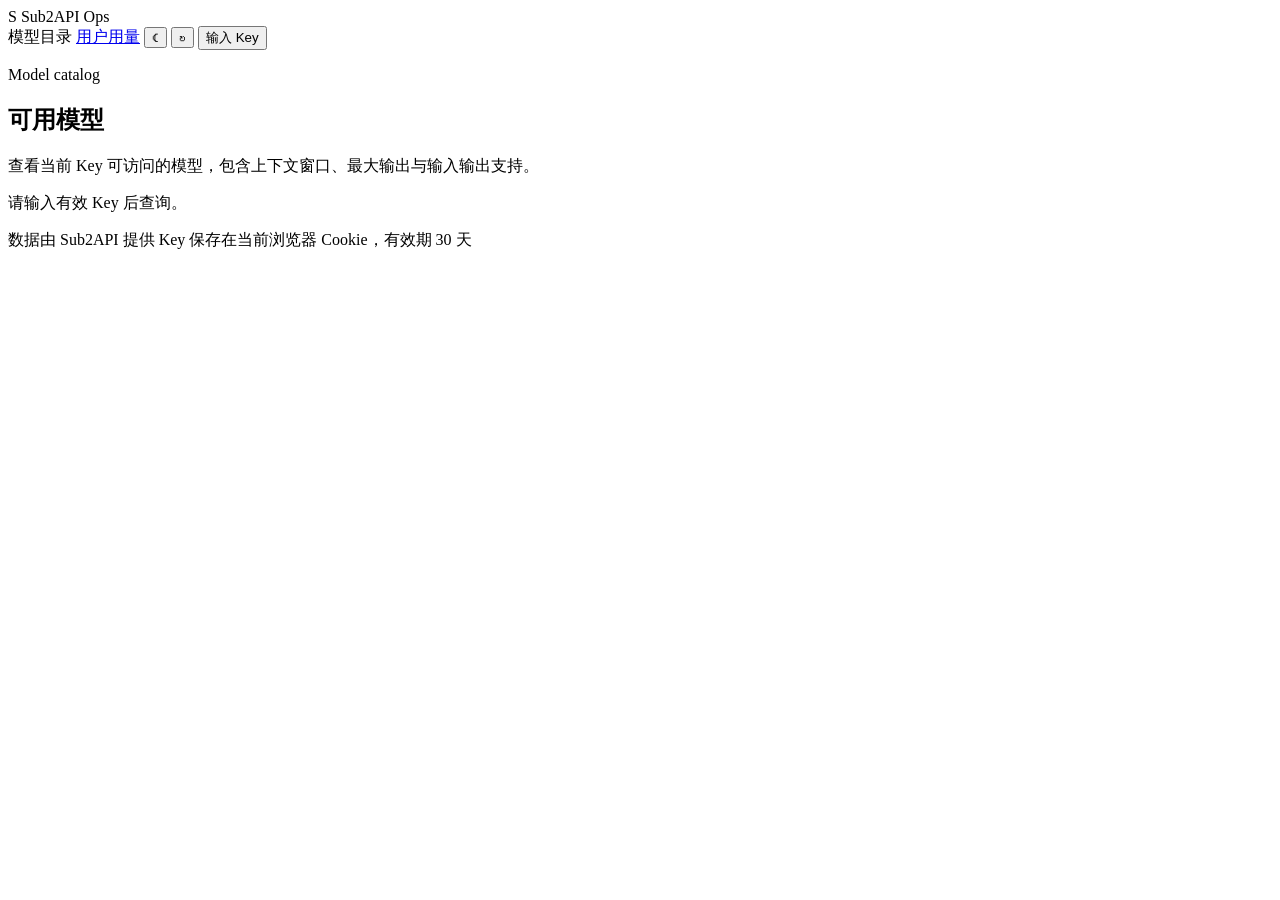
==== web/models.html @ 2828c12c "Initial version." ====
<!doctype html>
<html lang="zh-CN">
<head>
	<meta charset="utf-8">
	<meta name="viewport" content="width=device-width, initial-scale=1">
	<meta name="theme-color" id="theme-color" content="#f3f5f0">
	<title>可用模型 · Sub2API Ops</title>
	<script src="/theme.js"></script>
	<link rel="stylesheet" href="/styles.css">
</head>
<body>
	<main class="shell">
		<div class="topline">
			<div class="brand"><span class="brand-mark" aria-hidden="true">S</span> Sub2API Ops</div>
			<div class="top-actions">
				<span>模型目录</span>
				<a class="nav-link" href="/">用户用量</a>
				<button class="icon-button" id="theme-toggle" type="button" aria-label="切换到暗色模式" title="切换到暗色模式">
					<span id="theme-icon" aria-hidden="true">☾</span>
				</button>
				<button class="icon-button" id="refresh-button" type="button" aria-label="刷新模型列表" title="刷新模型列表">
					<span aria-hidden="true">↻</span>
				</button>
				<button class="key-button" id="key-open-button" type="button">输入 Key</button>
			</div>
		</div>

		<section aria-labelledby="page-title">
			<div class="intro">
				<div>
					<p class="eyebrow">Model catalog</p>
					<h1 id="page-title">可用模型</h1>
				</div>
				<p class="intro-note">查看当前 Key 可访问的模型，包含上下文窗口、最大输出与输入输出支持。</p>
			</div>

			<p class="feedback" id="feedback" role="status" aria-live="polite">请输入有效 Key 后查询。</p>
		</section>

		<section id="results" hidden aria-label="模型列表">
			<div class="list-heading">
				<h2>模型列表</h2>
				<div class="list-tools">
					<span class="list-caption" id="model-caption">共 0 个模型</span>
					<button class="ghost-button" id="export-open-button" type="button" aria-pressed="false" disabled>导出 Copilot 配置</button>
				</div>
			</div>
			<div class="models-grid" id="models-grid"></div>
			<div class="empty-state" id="empty-state" hidden>当前 Key 下没有可用的模型。</div>
			<div class="selection-bar" id="selection-bar" hidden>
				<span class="selection-count" id="selection-count">已选 0 个模型</span>
				<div class="selection-actions">
					<button class="ghost-button" id="selection-cancel-button" type="button">取消</button>
					<button class="submit-button selection-submit" id="selection-export-button" type="button" disabled>生成配置</button>
				</div>
			</div>
		</section>

		<footer class="footer">
			<span>数据由 Sub2API 提供</span>
			<span>Key 保存在当前浏览器 Cookie，有效期 30 天</span>
		</footer>
	</main>

	<dialog class="key-dialog" id="key-dialog" aria-labelledby="key-dialog-title">
		<div class="dialog-heading">
			<div>
				<p class="eyebrow">Access</p>
				<h2 id="key-dialog-title">输入 API Key</h2>
			</div>
			<button class="icon-button dialog-close" id="key-close-button" type="button" aria-label="关闭" title="关闭">×</button>
		</div>
		<p class="dialog-description">使用有效的用户 API Key 查询可用模型。</p>
		<form class="key-form" id="query-form">
			<div class="key-field">
				<label for="api-key">API Key</label>
				<input id="api-key" name="key" type="password" placeholder="请输入有效的用户 API Key" autocomplete="current-password" required>
			</div>
			<button class="submit-button" id="submit-button" type="submit">查询模型</button>
		</form>
		<p class="feedback dialog-feedback" id="key-feedback" role="status" aria-live="polite"></p>
	</dialog>

	<dialog class="key-dialog export-dialog" id="export-dialog" aria-labelledby="export-dialog-title">
		<div class="dialog-heading">
			<div>
				<p class="eyebrow">Export</p>
				<h2 id="export-dialog-title">Copilot 配置</h2>
			</div>
			<button class="icon-button dialog-close" id="export-close-button" type="button" aria-label="关闭" title="关闭">×</button>
		</div>
		<p class="dialog-description">以下 JSON 可直接用于 Copilot 的自定义模型配置。</p>
		<div class="export-field">
			<label for="export-url">服务地址</label>
			<input id="export-url" type="url" value="https://sub2api.c.numlinka.com/v1" spellcheck="false" autocomplete="off">
		</div>
		<textarea class="export-output" id="export-output" readonly spellcheck="false" aria-label="Copilot 配置 JSON"></textarea>
		<div class="export-actions">
			<p class="feedback dialog-feedback" id="export-feedback" role="status" aria-live="polite"></p>
			<button class="submit-button export-copy" id="export-copy-button" type="button">复制配置</button>
		</div>
	</dialog>

	<p class="visually-hidden" id="copy-status" role="status" aria-live="polite"></p>
	<script src="/models.js" defer></script>
</body>
</html>
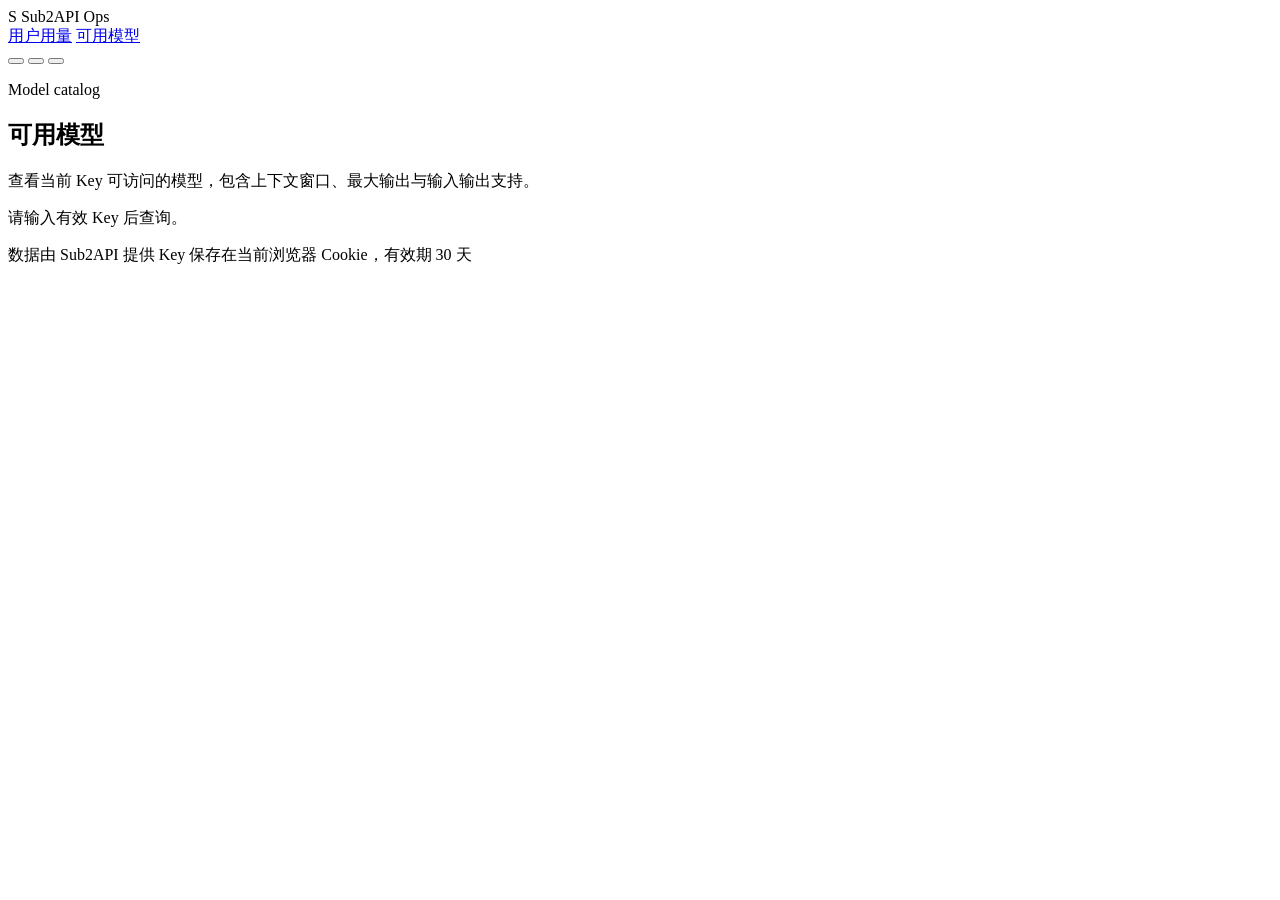
==== commit 2cac6ab2: "添加 SVG 显示图，用户用量可显示消费消费排行。" ====
--- a/web/models.html
+++ b/web/models.html
@@ -13,15 +13,19 @@
 		<div class="topline">
 			<div class="brand"><span class="brand-mark" aria-hidden="true">S</span> Sub2API Ops</div>
 			<div class="top-actions">
-				<span>模型目录</span>
-				<a class="nav-link" href="/">用户用量</a>
+				<nav class="nav-switch" aria-label="页面切换">
+					<a class="nav-button" href="/">用户用量</a>
+					<a class="nav-button is-active" href="/models.html" aria-current="page">可用模型</a>
+				</nav>
 				<button class="icon-button" id="theme-toggle" type="button" aria-label="切换到暗色模式" title="切换到暗色模式">
-					<span id="theme-icon" aria-hidden="true">☾</span>
+					<span class="icon icon--dark-mode" id="theme-icon" aria-hidden="true"></span>
 				</button>
 				<button class="icon-button" id="refresh-button" type="button" aria-label="刷新模型列表" title="刷新模型列表">
-					<span aria-hidden="true">↻</span>
+					<span class="icon icon--refresh" aria-hidden="true"></span>
 				</button>
-				<button class="key-button" id="key-open-button" type="button">输入 Key</button>
+				<button class="key-button" id="key-open-button" type="button" aria-label="输入 Key" title="输入 Key">
+					<span class="icon icon--key" aria-hidden="true"></span>
+				</button>
 			</div>
 		</div>
 
@@ -42,7 +46,7 @@
 				<h2>模型列表</h2>
 				<div class="list-tools">
 					<span class="list-caption" id="model-caption">共 0 个模型</span>
-					<button class="ghost-button" id="export-open-button" type="button" aria-pressed="false" disabled>导出 Copilot 配置</button>
+					<button class="ghost-button" id="export-open-button" type="button" aria-pressed="false" disabled>生成配置</button>
 				</div>
 			</div>
 			<div class="models-grid" id="models-grid"></div>
@@ -50,6 +54,8 @@
 			<div class="selection-bar" id="selection-bar" hidden>
 				<span class="selection-count" id="selection-count">已选 0 个模型</span>
 				<div class="selection-actions">
+					<button class="ghost-button" id="selection-all-button" type="button">全选</button>
+					<button class="ghost-button" id="selection-none-button" type="button">全不选</button>
 					<button class="ghost-button" id="selection-cancel-button" type="button">取消</button>
 					<button class="submit-button selection-submit" id="selection-export-button" type="button" disabled>生成配置</button>
 				</div>
@@ -68,7 +74,9 @@
 				<p class="eyebrow">Access</p>
 				<h2 id="key-dialog-title">输入 API Key</h2>
 			</div>
-			<button class="icon-button dialog-close" id="key-close-button" type="button" aria-label="关闭" title="关闭">×</button>
+			<button class="icon-button dialog-close" id="key-close-button" type="button" aria-label="关闭" title="关闭">
+				<span class="icon icon--close" aria-hidden="true"></span>
+			</button>
 		</div>
 		<p class="dialog-description">使用有效的用户 API Key 查询可用模型。</p>
 		<form class="key-form" id="query-form">
@@ -78,26 +86,40 @@
 			</div>
 			<button class="submit-button" id="submit-button" type="submit">查询模型</button>
 		</form>
-		<p class="feedback dialog-feedback" id="key-feedback" role="status" aria-live="polite"></p>
+		<div class="dialog-actions">
+			<p class="feedback dialog-feedback" id="key-feedback" role="status" aria-live="polite"></p>
+			<button class="ghost-button" id="logout-button" type="button" hidden>退出登录</button>
+		</div>
 	</dialog>
 
 	<dialog class="key-dialog export-dialog" id="export-dialog" aria-labelledby="export-dialog-title">
 		<div class="dialog-heading">
 			<div>
 				<p class="eyebrow">Export</p>
-				<h2 id="export-dialog-title">Copilot 配置</h2>
+				<h2 id="export-dialog-title">生成配置</h2>
 			</div>
-			<button class="icon-button dialog-close" id="export-close-button" type="button" aria-label="关闭" title="关闭">×</button>
+			<button class="icon-button dialog-close" id="export-close-button" type="button" aria-label="关闭" title="关闭">
+				<span class="icon icon--close" aria-hidden="true"></span>
+			</button>
 		</div>
-		<p class="dialog-description">以下 JSON 可直接用于 Copilot 的自定义模型配置。</p>
+		<div class="export-format" id="export-format" role="group" aria-label="配置格式">
+			<button class="format-button is-active" type="button" data-format="copilot" aria-pressed="true">Copilot</button>
+		</div>
+		<p class="dialog-description" id="export-description">以下 JSON 可直接用于 Copilot 的自定义模型配置。</p>
 		<div class="export-field">
 			<label for="export-url">服务地址</label>
-			<input id="export-url" type="url" value="https://sub2api.c.numlinka.com/v1" spellcheck="false" autocomplete="off">
+			<div class="export-url-box">
+				<input id="export-url" type="text" role="combobox" aria-expanded="false" aria-controls="export-url-list" aria-autocomplete="list" spellcheck="false" autocomplete="off" placeholder="正在获取 API 端点...">
+				<span class="icon icon--arrow-drop-down export-url-caret" aria-hidden="true"></span>
+				<ul class="export-url-list" id="export-url-list" role="listbox" aria-label="服务地址候选" hidden></ul>
+			</div>
 		</div>
 		<textarea class="export-output" id="export-output" readonly spellcheck="false" aria-label="Copilot 配置 JSON"></textarea>
 		<div class="export-actions">
 			<p class="feedback dialog-feedback" id="export-feedback" role="status" aria-live="polite"></p>
-			<button class="submit-button export-copy" id="export-copy-button" type="button">复制配置</button>
+			<button class="submit-button export-copy" id="export-copy-button" type="button" aria-label="复制配置" title="复制配置">
+				<span class="icon icon--content-copy" aria-hidden="true"></span>
+			</button>
 		</div>
 	</dialog>
 
